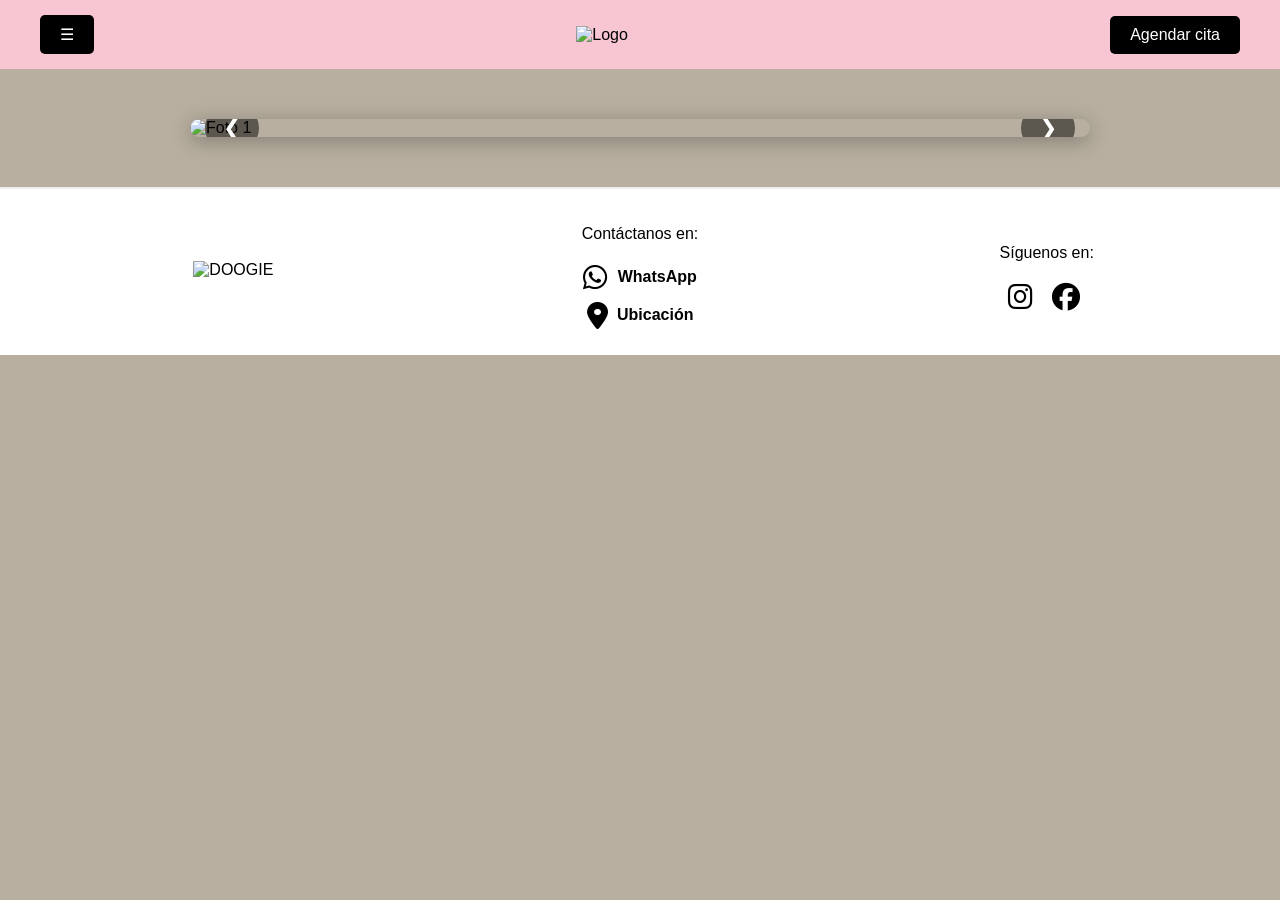
==== index.html @ 87d666b2 "Add files via upload" ====
<!DOCTYPE html>
<html lang="es">
<link rel="stylesheet" href="style.css">
<head>
  <meta charset="UTF-8">
  <meta name="viewport" content="width=device-width, initial-scale=1.0">
  <title>DOOGIE PRUEBA</title>
  <!-- FontAwesome -->
<link rel="stylesheet" href="https://cdnjs.cloudflare.com/ajax/libs/font-awesome/6.5.0/css/all.min.css">

</head>
<body>

  <!-- Encabezado -->
  <header>
    <!-- Parte de la Izquierda -->
    <div class="menu">
  <button class="btn-cita" id="menuBtn">☰</button>
  <div class="dropdown" id="dropdownMenu">
    <a href="#">Menu</a>
    <a href="#">Compras</a>
    <a href="#">Personal</a>
  </div>
</div>
    <!-- Logo enn el centro -->
    <img src="LOGO.png" alt="Logo" height="100">
    <!-- Parte de la Derecha -->
    <!-- Botón de la derecha -->
    <button class="btn-cita" id="btnAgendar">Agendar cita</button>

    <!-- Ventana emergente -->
<div class="overlay" id="overlay">
  <div class="popup">
    <h2>Agendar cita</h2>

    <form id="formCita">
      <label>Nombre completo:</label><br>
      <input type="text" name="nombre" required><br><br>

      <label>Número de teléfono:</label><br>
      <input type="tel" name="telefono" required><br><br>

      <label>Nombre del perrito:</label><br>
      <input type="text" name="perrito" required><br><br>

      <label>¿Para qué perrito sería el servicio?</label><br>
      <input type="text" name="para_quien" required><br><br>

      <label>¿Está acostumbrado a este tipo de servicio?</label><br>
      <input type="radio" name="acostumbrado" value="si"> Sí
      <input type="radio" name="acostumbrado" value="no"> No
      <input type="radio" name="acostumbrado" value="primera vez"> Primera vez<br><br>

      <label>¿Qué servicio desea?</label><br>
      <select name="servicio" required>
        <option value="">Seleccione</option>
        <option value="baño">Baño</option>
        <option value="corte">Corte</option>
        <option value="baño y corte">Baño y Corte</option>
        <option value="otro">Otro</option>
      </select><br><br>

      <label>¿Hace cuánto tiempo recibió una pastilla antipulgas?</label><br>
      <input type="text" name="antipulgas"><br><br>

      <label>¿Actualmente tiene nudos o el pelo muy enredado?</label><br>
      <input type="radio" name="nudos" value="si"> Sí
      <input type="radio" name="nudos" value="no"> No<br><br>

      <label>¿Presenta pulgas o garrapatas?</label><br>
      <input type="radio" name="pulgas" value="si"> Sí
      <input type="radio" name="pulgas" value="no"> No<br><br>


      <button type="submit">Confirmar</button>
      <br><br>
      <button type="button" onclick="cerrarEncuesta()">Cerrar</button>
    </form>
  </div>
</div>


  </header>
  <section class="carrusel">
    <div class="carrusel-container">
      <div class="carrusel-slide"><img src="IMG1.jpg" alt="Foto 1"></div>
      <div class="carrusel-slide"><img src="IMG2.jpg" alt="Foto 2"></div>
      <div class="carrusel-slide"><img src="IMG3.jpg" alt="Foto 3"></div>
      <div class="carrusel-slide"><img src="IMG4.jpg" alt="Foto 4"></div>
      <div class="carrusel-slide"><img src="IMG5.jpg" alt="Foto 5"></div>
      <div class="carrusel-slide"><img src="IMG6.jpg" alt="Foto 6"></div>
    </div>
  
    <!-- Botones -->
    <button class="carrusel-btn prev">❮</button>
    <button class="carrusel-btn next">❯</button>
  </section>

  <script src='https://cdnjs.cloudflare.com/ajax/libs/vue/2.0.1/vue.min.js'></script><script  src="main.js"></script>

 
  

</body>
<!-- Footer -->
<footer class="footer">
  <!-- Logo -->
  <div class="footer-section">
    <img src="LOGO.png" alt="DOOGIE" class="footer-logo">

  </div>

  <!-- Contacto -->
  <div class="footer-section">
    <p>Contáctanos en:</p>
    <a href="https://wa.me/528131314975" target="_blank">
      <i class="fab fa-whatsapp"></i> WhatsApp
    </a>
    <br>
    <a href="https://maps.app.goo.gl/yB6CAQffN5DGsGhG8" target="_blank">
      <i class="fas fa-map-marker-alt"></i> Ubicación
    </a>
  </div>

  <!-- Redes Sociales -->
  <div class="footer-section">
    <p>Síguenos en:</p>
    <a href="https://www.instagram.com/doogieesteticacanina?igsh=MXNyajhxdXZmNWtkeQ==" target="_blank">
      <i class="fab fa-instagram"></i>
    </a>
    <a href="https://www.facebook.com/share/19mmBVqF6r/" target="_blank">
      <i class="fab fa-facebook"></i>
    </a>
  </div>
</footer>


</html>
---- style.css ----
body {
  margin: 0;
  font-family: Arial, sans-serif;
  background-color: #b8afa0;
}

/* =================== 
   Encabezado 
=================== */
header {
  background-color: #f8c6d3;
  display: flex;
  justify-content: space-between;
  align-items: center;
  padding: 10px 30px;
  flex-wrap: wrap;
  gap: 15px;
}

header .logo {
  display: flex;
  align-items: center;
  font-size: 28px;
  font-weight: bold;
  color: #333;
}

header .logo span {
  color: #d95c96;
  font-size: 40px;
  margin-right: 10px;
}

header img {
  max-width: 100px;
  height: auto;
}

/* =================== 
   Menu 
=================== */
.menu {
  position: relative;
  display: inline-block;
}

.dropdown {
  position: absolute;
  top: 40px;
  left: 0;
  background-color: #444;
  min-width: 160px;
  border-radius: 6px;
  box-shadow: 0px 8px 16px rgba(0,0,0,0.2);
  z-index: 1000;
  max-height: 0;
  overflow: hidden;
  opacity: 0;
  transition: max-height 0.3s ease, opacity 0.3s ease;
}

.dropdown a {
  color: white;
  padding: 12px 16px;
  text-decoration: none;
  display: block;
  transition: color 0.3s ease;
}

.dropdown a:hover {
  color: #000000;
  background-color: #F198BF;
}

.show {
  max-height: 500px;
  opacity: 1;
}

/* =================== 
   Botón Agendar Cita 
=================== */
header .btn-cita {
  background: black;
  color: white;
  padding: 10px 20px;
  border: none;
  cursor: pointer;
  font-size: 16px;
  border-radius: 5px;
  transition: background 0.3s ease;
}

header .btn-cita:hover {
  background: #333;
}

/* =================== 
   Ventana emergente 
=================== */
.overlay {
  position: fixed;
  top: 0;
  left: 0;
  width: 100%;
  height: 100%;
  background: rgba(0,0,0,0.5);
  display: none;
  justify-content: center;
  align-items: center;
  z-index: 1000;
  overflow-y: auto;
  padding: 20px;
}

.popup {
  background: #fff;
  padding: 20px;
  border-radius: 12px;
  width: 90%;
  max-width: 400px;
  max-height: 90vh;
  overflow-y: auto;
  text-align: center;
  box-shadow: 0 0 15px rgba(0,0,0,0.3);
  animation: fadeIn 0.3s ease;
}

.popup h2 {
  margin-bottom: 15px;
  font-size: 1.5rem;
}

.popup input,
.popup select {
  width: 100%;
  padding: 8px;
  margin: 5px 0;
  box-sizing: border-box;
  border: 1px solid #ccc;
  border-radius: 5px;
}

.popup button {
  margin-top: 10px;
  padding: 10px 20px;
  border: none;
  border-radius: 8px;
  background: #d95c96;
  color: #fff;
  cursor: pointer;
  font-size: 16px;
}

.popup button:hover {
  background: #F198BF;
}

@keyframes fadeIn {
  from { 
    opacity: 0; 
    transform: scale(0.8); 
  }
  to { 
    opacity: 1; 
    transform: scale(1); 
  }
}

/* =================== 
   Carrusel 
=================== */
.carrusel {
  position: relative;
  width: 90%;
  max-width: 900px;
  margin: 50px auto;
  overflow: hidden;
  border-radius: 15px;
  box-shadow: 0 4px 20px rgba(0,0,0,0.3);
}

.carrusel-container {
  display: flex;
  transition: transform 0.6s ease-in-out;
}

.carrusel-slide {
  min-width: 100%;
  box-sizing: border-box;
}

.carrusel-slide img {
  width: 100%;
  display: block;
  border-radius: 15px;
}

.carrusel-btn {
  position: absolute;
  top: 50%;
  transform: translateY(-50%);
  background: rgba(0,0,0,0.5);
  color: white;
  border: none;
  padding: 12px 18px;
  cursor: pointer;
  border-radius: 50%;
  font-size: 22px;
  transition: background 0.3s ease;
  z-index: 10;
}

.carrusel-btn:hover {
  background: rgba(0,0,0,0.8);
}

.carrusel-btn.prev {
  left: 15px;
}

.carrusel-btn.next {
  right: 15px;
}



/* =================== 
   Footer 
=================== */
.footer {
  background: #fff;
  padding: 20px 40px;
  display: flex;
  justify-content: space-between;
  align-items: center;
  border-top: 2px solid #eee;
  flex-wrap: wrap;
  text-align: center;
  gap: 20px;
}

.footer-section {
  flex: 1;
  min-width: 200px;
}

.footer-logo {
  height: 60px;
  margin-bottom: 5px;
}

.footer a {
  text-decoration: none;
  color: #000;
  font-weight: bold;
  display: inline-block;
  margin: 5px;
  transition: color 0.3s, transform 0.3s;
}

.footer a i {
  font-size: 28px;
  margin-right: 5px;
  vertical-align: middle;
}

.footer a:hover {
  color: #d95c96;
  transform: scale(1.1);
}

/* =================== 
   RESPONSIVE DESIGN 
=================== */

/* 📱 Celulares (pantallas pequeñas) */
@media (max-width: 600px) {
  /* Header */
  header {
    padding: 10px 15px;
    justify-content: center;
    text-align: center;
  }

  header img {
    max-width: 80px;
    margin: 0 auto;
  }

  header .btn-cita {
    font-size: 14px;
    padding: 8px 15px;
    width: 100%;
    margin-top: 10px;
  }

  .menu {
    order: -1;
    width: 100%;
    margin-bottom: 10px;
  }

  /* Carrusel */
  .carrusel {
    width: 95%;
    margin: 20px auto;
  }

  .carrusel-btn {
    padding: 8px 12px;
    font-size: 18px;
  }

  .carrusel-btn.prev {
    left: 5px;
  }

  .carrusel-btn.next {
    right: 5px;
  }

  

  /* Footer */
  .footer {
    flex-direction: column;
    padding: 20px;
  }

  .footer-section {
    margin: 15px 0;
    width: 100%;
  }

  .footer a i {
    font-size: 32px;
    margin: 10px;
  }

  /* Popup */
  .popup {
    width: 95%;
    padding: 15px;
  }

  .popup h2 {
    font-size: 1.3rem;
  }
}

/* 📲 Tablets (pantallas medianas) */
@media (min-width: 601px) and (max-width: 900px) {
  /* Header */
  header {
    padding: 15px 25px;
  }

  header img {
    max-width: 90px;
  }

  /* Carrusel */
  .carrusel {
    width: 85%;
  }

  
  /* Footer */
  .footer {
    flex-direction: row;
    flex-wrap: wrap;
  }

  .footer-section {
    flex: 1 1 50%;
    margin: 10px 0;
  }

  .footer a i {
    font-size: 30px;
  }
}

/* 💻 Laptops y pantallas grandes */
@media (min-width: 901px) and (max-width: 1400px) {
  header {
    padding: 15px 40px;
  }

  .carrusel {
    width: 80%;
  }



}

/* 🖥️ Pantallas muy grandes */
@media (min-width: 1401px) {
  .container {
    max-width: 1400px;
    margin: 0 auto;
  }

  .carrusel {
    max-width: 1000px;
  }
}

/* Ajustes para orientación horizontal en móviles */
@media (max-width: 900px) and (orientation: landscape) {
  .carrusel {
    width: 70%;
    margin: 20px auto;
  }



  header {
    padding: 8px 15px;
  }
}
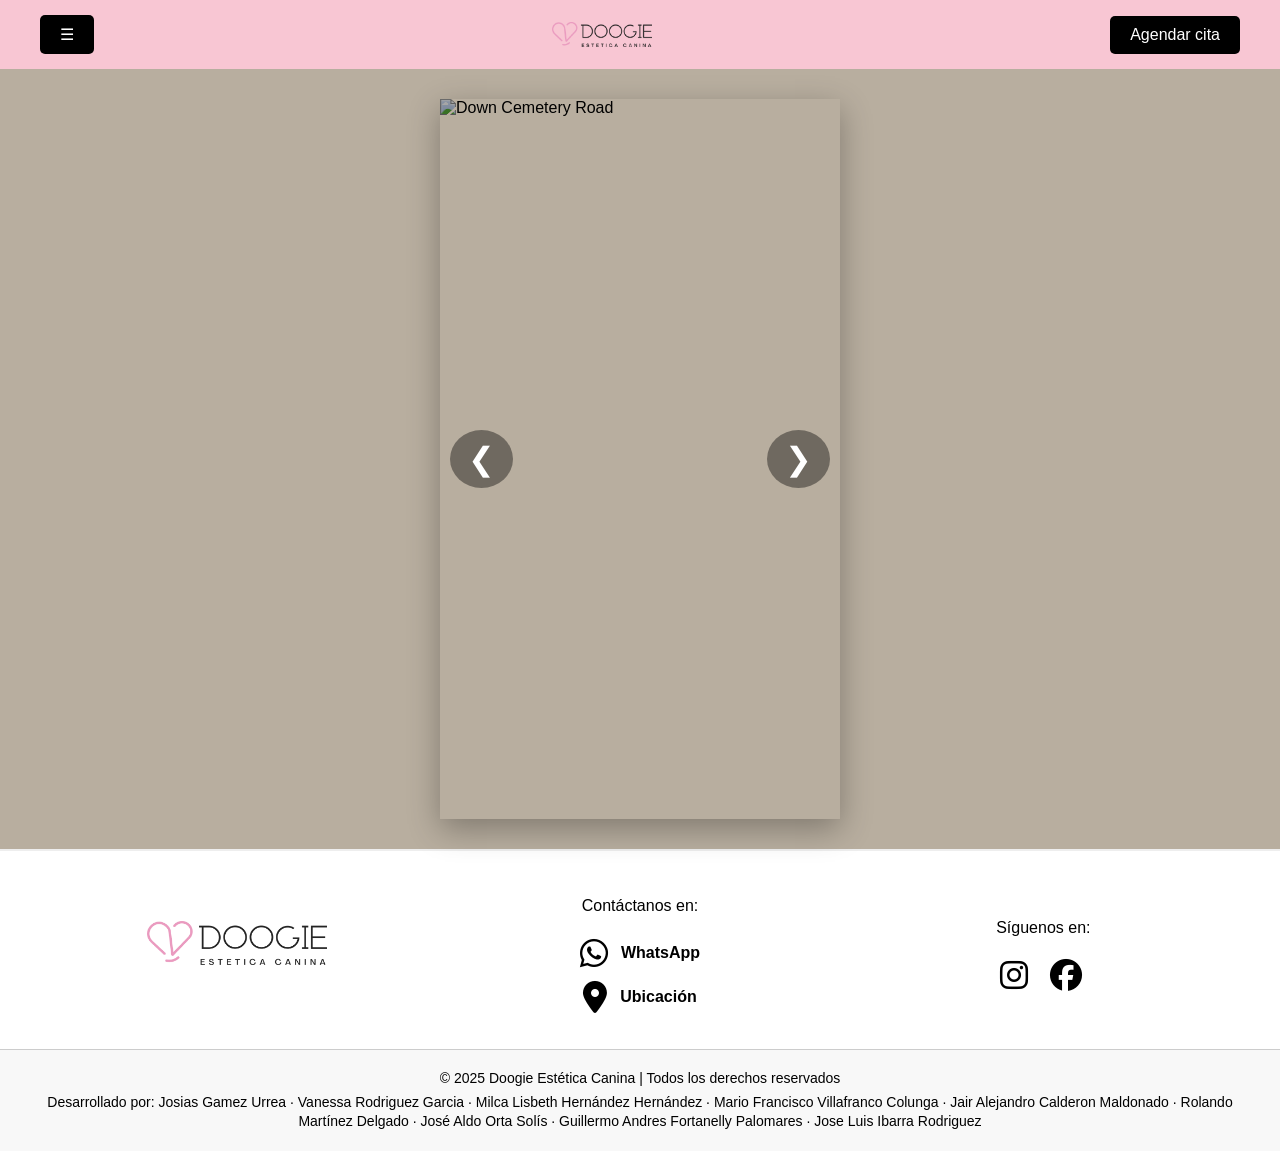
==== commit 370f253e: "Add files via upload" ====
--- a/index.html
+++ b/index.html
@@ -4,7 +4,7 @@
 <head>
   <meta charset="UTF-8">
   <meta name="viewport" content="width=device-width, initial-scale=1.0">
-  <title>DOOGIE PRUEBA</title>
+  <title>Doogie Estetica Canina</title>
   <!-- FontAwesome -->
 <link rel="stylesheet" href="https://cdnjs.cloudflare.com/ajax/libs/font-awesome/6.5.0/css/all.min.css">
 
@@ -13,15 +13,19 @@
 
   <!-- Encabezado -->
   <header>
-    <!-- Parte de la Izquierda -->
-    <div class="menu">
+<!-- MENU IZQUIERDA -->
+<div class="menu">
   <button class="btn-cita" id="menuBtn">☰</button>
   <div class="dropdown" id="dropdownMenu">
-    <a href="#">Menu</a>
-    <a href="#">Compras</a>
-    <a href="#">Personal</a>
+    <a href="shih-tzu.html">Shih Tzu</a>
+    <a href="french-poodle.html">French Poodle</a>
+    <a href="maltes.html">Maltés</a>
+    <a href="yorkshire.html">Yorkshire Terrier</a>
+    <a href="pastor-ingles.html">Viejo Pastor Inglés</a>
+    <a href="schnauzer.html">Schnauzer</a>
   </div>
 </div>
+
     <!-- Logo enn el centro -->
     <img src="LOGO.png" alt="Logo" height="100">
     <!-- Parte de la Derecha -->
@@ -81,20 +85,56 @@
 
 
   </header>
-  <section class="carrusel">
-    <div class="carrusel-container">
-      <div class="carrusel-slide"><img src="IMG1.jpg" alt="Foto 1"></div>
-      <div class="carrusel-slide"><img src="IMG2.jpg" alt="Foto 2"></div>
-      <div class="carrusel-slide"><img src="IMG3.jpg" alt="Foto 3"></div>
-      <div class="carrusel-slide"><img src="IMG4.jpg" alt="Foto 4"></div>
-      <div class="carrusel-slide"><img src="IMG5.jpg" alt="Foto 5"></div>
-      <div class="carrusel-slide"><img src="IMG6.jpg" alt="Foto 6"></div>
+<section class="carrusel-banner">
+  <div class="slide active">
+    <img src="LOGO/1.jpeg" alt="Down Cemetery Road">
+    <div class="contenido">
+
     </div>
-  
-    <!-- Botones -->
-    <button class="carrusel-btn prev">❮</button>
-    <button class="carrusel-btn next">❯</button>
-  </section>
+  </div>
+
+  <div class="slide">
+    <img src="LOGO/2.jpg" alt="Slow Horses">
+    <div class="contenido">
+
+    </div>
+  </div>
+
+  <div class="slide">
+    <img src="LOGO/3.jpg" alt="Severance">
+    <div class="contenido">
+
+    </div>
+  </div>
+
+
+    <div class="slide">
+    <img src="LOGO/4.jpeg" alt="Severance">
+    <div class="contenido">
+
+    </div>
+  </div>
+
+
+    <div class="slide">
+    <img src="LOGO/5.jpg" alt="Severance">
+    <div class="contenido">
+
+    </div>
+  </div>
+
+
+    <div class="slide">
+    <img src="LOGO/6.jpg" alt="Severance">
+    <div class="contenido">
+
+    </div>
+  </div>
+
+  <button class="btn prev">❮</button>
+  <button class="btn next">❯</button>
+</section>
+
 
   <script src='https://cdnjs.cloudflare.com/ajax/libs/vue/2.0.1/vue.min.js'></script><script  src="main.js"></script>
 
@@ -104,35 +144,48 @@
 </body>
 <!-- Footer -->
 <footer class="footer">
-  <!-- Logo -->
-  <div class="footer-section">
-    <img src="LOGO.png" alt="DOOGIE" class="footer-logo">
+  <!-- Contenido principal -->
+  <div class="footer-content">
+    <!-- Logo -->
+    <div class="footer-section">
+      <img src="LOGO.png" alt="DOOGIE" class="footer-logo">
+    </div>
 
+    <!-- Contacto -->
+    <div class="footer-section">
+      <p>Contáctanos en:</p>
+      <a href="https://wa.me/528131314975" target="_blank">
+        <i class="fab fa-whatsapp"></i> WhatsApp
+      </a>
+      <br>
+      <a href="https://maps.app.goo.gl/yB6CAQffN5DGsGhG8" target="_blank">
+        <i class="fas fa-map-marker-alt"></i> Ubicación
+      </a>
+    </div>
+
+    <!-- Redes Sociales -->
+    <div class="footer-section">
+      <p>Síguenos en:</p>
+      <a href="https://www.instagram.com/doogieesteticacanina?igsh=MXNyajhxdXZmNWtkeQ==" target="_blank">
+        <i class="fab fa-instagram"></i>
+      </a>
+      <a href="https://www.facebook.com/share/19mmBVqF6r/" target="_blank">
+        <i class="fab fa-facebook"></i>
+      </a>
+    </div>
   </div>
 
-  <!-- Contacto -->
-  <div class="footer-section">
-    <p>Contáctanos en:</p>
-    <a href="https://wa.me/528131314975" target="_blank">
-      <i class="fab fa-whatsapp"></i> WhatsApp
-    </a>
-    <br>
-    <a href="https://maps.app.goo.gl/yB6CAQffN5DGsGhG8" target="_blank">
-      <i class="fas fa-map-marker-alt"></i> Ubicación
-    </a>
-  </div>
-
-  <!-- Redes Sociales -->
-  <div class="footer-section">
-    <p>Síguenos en:</p>
-    <a href="https://www.instagram.com/doogieesteticacanina?igsh=MXNyajhxdXZmNWtkeQ==" target="_blank">
-      <i class="fab fa-instagram"></i>
-    </a>
-    <a href="https://www.facebook.com/share/19mmBVqF6r/" target="_blank">
-      <i class="fab fa-facebook"></i>
-    </a>
+  <!-- Línea inferior -->
+  <div class="footer-bottom">
+    <p>© 2025 Doogie Estética Canina | Todos los derechos reservados</p>
+    <p>
+      Desarrollado por: Josias Gamez Urrea · Vanessa Rodriguez Garcia · Milca Lisbeth Hernández Hernández · 
+      Mario Francisco Villafranco Colunga · Jair Alejandro Calderon Maldonado · Rolando Martínez Delgado · 
+      José Aldo Orta Solís · Guillermo Andres Fortanelly Palomares · Jose Luis Ibarra Rodriguez
+    </p>
   </div>
 </footer>
 
 
+
 </html>
--- a/style.css
+++ b/style.css
@@ -167,100 +167,198 @@
   }
 }
 
-/* =================== 
-   Carrusel 
-=================== */
-.carrusel {
+
+
+
+
+body {
+  margin: 0;
+  background-color: #b8ae9f;
+  font-family: "Helvetica Neue", Arial, sans-serif;
+}
+
+/* Carrusel principal */
+.carrusel-banner {
   position: relative;
-  width: 90%;
-  max-width: 900px;
-  margin: 50px auto;
+  width: 100%;
+  max-width: 400px; /* más angosto para parecer póster */
+  height: 80vh;
+  margin: 30px auto;
   overflow: hidden;
-  border-radius: 15px;
-  box-shadow: 0 4px 20px rgba(0,0,0,0.3);
-}
-
-.carrusel-container {
-  display: flex;
-  transition: transform 0.6s ease-in-out;
-}
-
-.carrusel-slide {
-  min-width: 100%;
-  box-sizing: border-box;
-}
-
-.carrusel-slide img {
+  box-shadow: 0 10px 30px rgba(0, 0, 0, 0.3);
+}
+
+/* Cada slide */
+.slide {
+  position: absolute;
+  top: 0;
+  left: 100%;
   width: 100%;
-  display: block;
-  border-radius: 15px;
-}
-
-.carrusel-btn {
+  height: 100%;
+  opacity: 0;
+  transition: all 1s ease-in-out;
+}
+
+.slide.active {
+  left: 0;
+  opacity: 1;
+  z-index: 2;
+}
+
+/* Imagen vertical */
+.slide img {
+  width: 100%;
+  height: 100%;
+  object-fit: cover;
+  filter: brightness(65%);
+}
+
+/* Contenido */
+.contenido {
+  position: absolute;
+  bottom: 50px;
+  left: 30px;
+  color: #fff;
+  text-shadow: 0 3px 10px rgba(0,0,0,0.7);
+}
+
+.contenido h3 {
+  font-size: 1.8rem;
+  margin-bottom: 10px;
+}
+
+.contenido p {
+  font-size: 1rem;
+  margin-bottom: 15px;
+}
+
+.contenido button {
+  background: #fff;
+  color: #000;
+  border: none;
+  padding: 10px 20px;
+  font-size: 1rem;
+  border-radius: 25px;
+  cursor: pointer;
+  transition: 0.3s ease;
+}
+
+.contenido button:hover {
+  background: #ddd;
+}
+
+/* Botones de navegación */
+.btn {
   position: absolute;
   top: 50%;
   transform: translateY(-50%);
-  background: rgba(0,0,0,0.5);
+  background: rgba(0,0,0,0.4);
   color: white;
   border: none;
-  padding: 12px 18px;
+  font-size: 2rem;
   cursor: pointer;
+  padding: 10px 18px;
   border-radius: 50%;
-  font-size: 22px;
-  transition: background 0.3s ease;
-  z-index: 10;
-}
-
-.carrusel-btn:hover {
-  background: rgba(0,0,0,0.8);
-}
-
-.carrusel-btn.prev {
-  left: 15px;
-}
-
-.carrusel-btn.next {
-  right: 15px;
-}
-
-
-
-/* =================== 
-   Footer 
+  z-index: 3;
+  transition: 0.3s;
+}
+
+.btn:hover {
+  background: rgba(0,0,0,0.7);
+}
+
+.prev { left: 10px; }
+.next { right: 10px; }
+
+/* Responsivo */
+@media (max-width: 768px) {
+  .carrusel-banner {
+    height: 70vh;
+    max-width: 320px;
+  }
+  .contenido h3 {
+    font-size: 1.5rem;
+  }
+  .contenido p {
+    font-size: 0.95rem;
+  }
+}
+
+@media (max-width: 480px) {
+  .carrusel-banner {
+    height: 65vh;
+    max-width: 280px;
+  }
+  .contenido {
+    bottom: 30px;
+    left: 20px;
+  }
+  .contenido h3 {
+    font-size: 1.3rem;
+  }
+  .contenido p {
+    font-size: 0.85rem;
+  }
+}
+
+
+
+
+
+
+/* ===================
+   FOOTER ESTILO FINAL (actualizado)
 =================== */
 .footer {
   background: #fff;
-  padding: 20px 40px;
+  color: #000;
+  font-family: Arial, sans-serif;
+  border-top: 2px solid #eee;
+  text-align: center;
+}
+
+/* Contenido principal (logo, contacto, redes) */
+.footer-content {
   display: flex;
   justify-content: space-between;
   align-items: center;
-  border-top: 2px solid #eee;
+  padding: 30px 50px;
   flex-wrap: wrap;
-  text-align: center;
-  gap: 20px;
+  gap: 30px;
 }
 
 .footer-section {
   flex: 1;
-  min-width: 200px;
-}
-
+  min-width: 220px;
+}
+
+/* ======== LOGO ======== */
 .footer-logo {
-  height: 60px;
-  margin-bottom: 5px;
-}
-
+  width: 180px;       /* antes 130px */
+  height: auto;
+  margin-bottom: 10px;
+  transition: transform 0.3s ease;
+}
+
+.footer-logo:hover {
+  transform: scale(1.05); /* efecto suave al pasar el mouse */
+}
+
+/* ======== ENLACES E ICONOS ======== */
 .footer a {
   text-decoration: none;
   color: #000;
   font-weight: bold;
-  display: inline-block;
-  margin: 5px;
+  display: inline-flex;
+  align-items: center;
+  gap: 8px;
+  margin: 6px;
   transition: color 0.3s, transform 0.3s;
 }
 
+/* Tamaño de íconos aumentado */
 .footer a i {
-  font-size: 28px;
+  font-size: 32px;     /* antes 24px */
   margin-right: 5px;
   vertical-align: middle;
 }
@@ -269,6 +367,44 @@
   color: #d95c96;
   transform: scale(1.1);
 }
+
+/* ======== FRANJA INFERIOR ======== */
+.footer-bottom {
+  background-color: #f8f8f8;
+  border-top: 1px solid #ccc;
+  padding: 15px 25px;
+  font-size: 14px;
+}
+
+.footer-bottom p {
+  margin: 4px 0;
+  line-height: 1.4;
+}
+
+/* ======== RESPONSIVO ======== */
+@media (max-width: 768px) {
+  .footer-content {
+    flex-direction: column;
+    align-items: center;
+    text-align: center;
+  }
+
+  .footer-logo {
+    width: 160px;
+  }
+
+  .footer a i {
+    font-size: 28px;
+  }
+
+  .footer-bottom {
+    font-size: 13px;
+    padding: 15px;
+  }
+}
+
+
+
 
 /* =================== 
    RESPONSIVE DESIGN 
@@ -420,4 +556,7 @@
   header {
     padding: 8px 15px;
   }
-}+}
+
+
+
